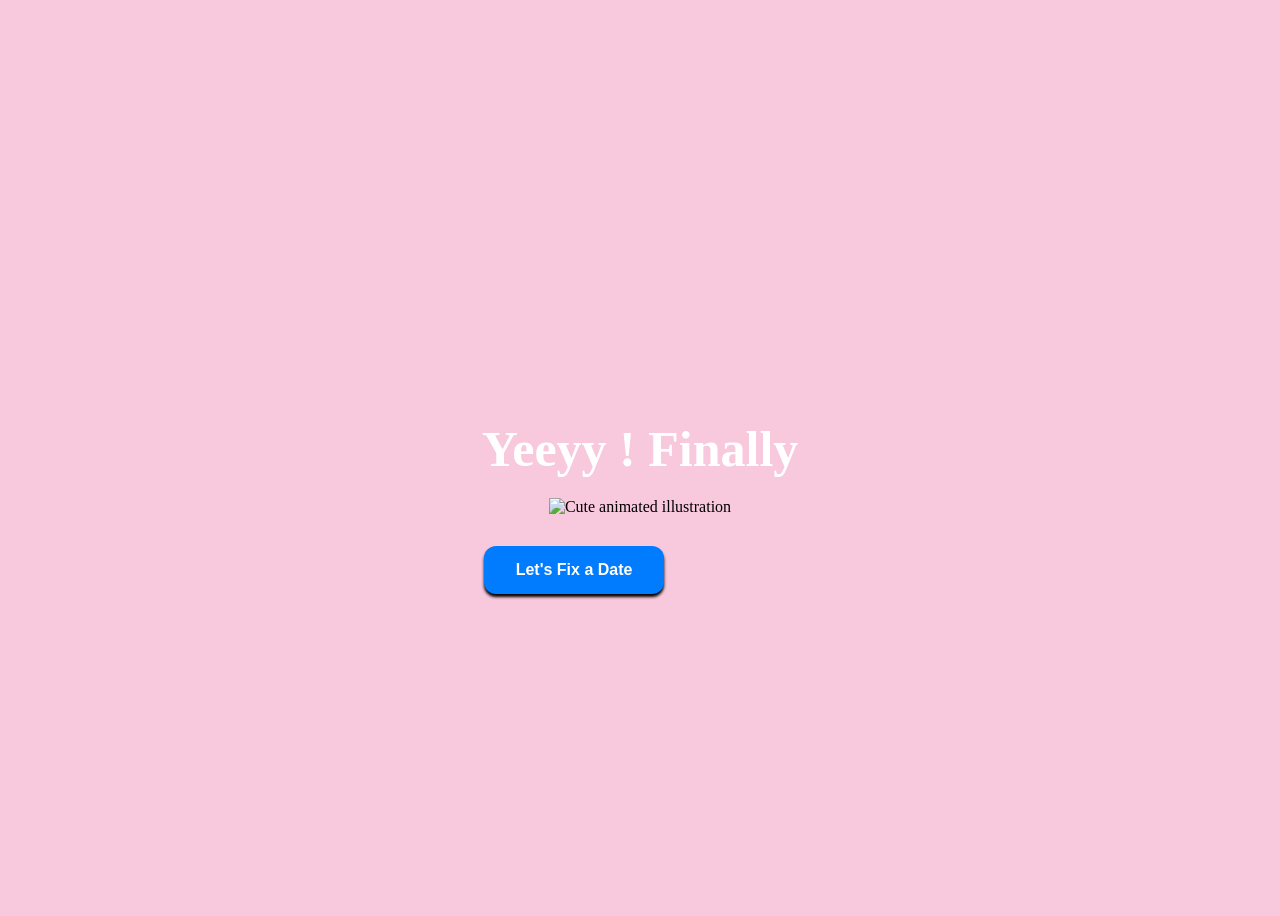
==== yes.html @ 6df94f17 "first commit" ====
<!DOCTYPE html>
<html lang="en">
  <head>
    <link rel="stylesheet" href="styles.css" />
  </head>
  <body>
    <div class="container">
      <div>
        <h1 class="header_text">Yeeyy ! Finally</h1>
      </div>
      <div class="gif_container">
        <img
          src="https://i.postimg.cc/wTDG30TB/yes.gif"
          alt="Cute animated illustration"
        />
      </div>
      <button class="btn" id="yesButton" onclick="reDirect()">
        Let's Fix a Date
      </button>
      <script src="script.js"></script>
    </div>
  </body>
</html>
---- styles.css ----
body {
    display: flex;
    justify-content: center;
    align-items: center;
    height: 100vh;
  
    background: #F8C8DC;
  }
  
  #noButton {
    position: absolute;
    margin-left: 150px;
    transition: 0.5s;
    margin-top: 30px;
  }
  
  #yesButton {
    position: absolute;
    margin-right: 150px;
    margin-top: 30px;
  }
  
  
  
  .header_text {
    font-family: "Nunito";
    font-size: 50px;
    font-weight: bold;
  
    text-align: center;
    margin-top: 20px;
    margin-bottom: 20px;
    color: #ffffff;
  }
  
  .text {
    font-family: "Nunito";
    font-size: 25px;
    font-weight: bold;
    color: white;
    text-align: center;
    margin-top: 20px;
    margin-bottom: 0px;
  }
  
  .buttons {
    display: flex;
    flex-direction: row;
    justify-content: center;
    align-items: center;
    margin-top: 30px;
    margin-left: 20px;
  }


  
  .btn {
    background-color: #017cff;
    color: white;
    font-weight: 600;
    padding: 15px 32px;
    text-align: center;
    display: inline-block;
    font-size: 16px;
    margin: 4px 2px;
    cursor: pointer;
    border: none;
    border-radius: 12px;
    transition: background-color 0.3s ease;
    box-shadow: 0 3px 3px black;
  }
  
  .btn:hover {
    background-color: #ffffff;
    color: #017cff;
  }
  
  .gif_container {
    display: flex;
    justify-content: center;
    align-items: center;
    
  }
  p {
    color: white;
    margin-left: 50%;
  }
  p a {
    color: rgb(255, 255, 255);
    font-size: 20px;
    font-weight: 600;
    opacity: 0.25;
  }
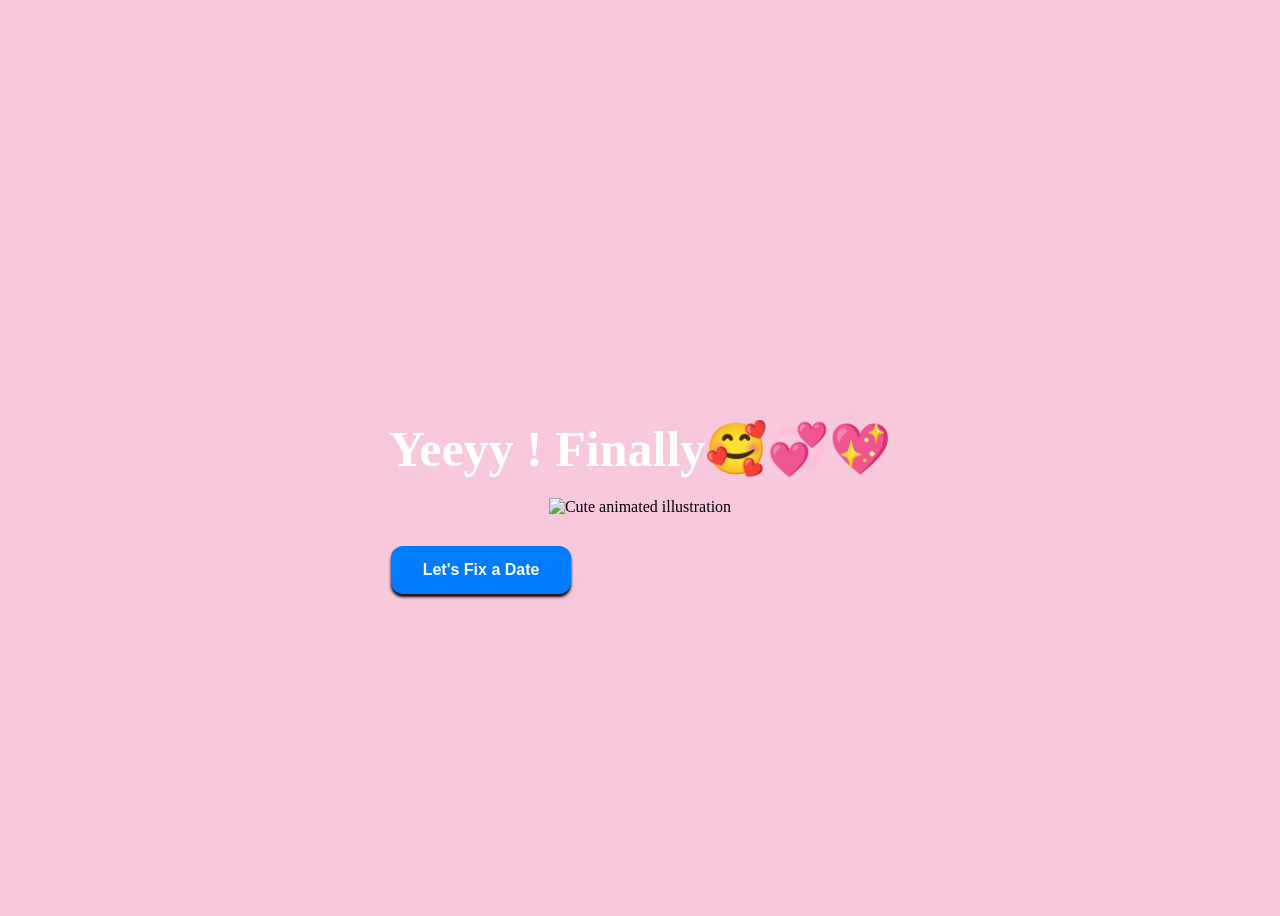
==== commit d7274d50: "done" ====
--- a/yes.html
+++ b/yes.html
@@ -6,7 +6,7 @@
   <body>
     <div class="container">
       <div>
-        <h1 class="header_text">Yeeyy ! Finally</h1>
+        <h1 class="header_text">Yeeyy ! Finally🥰💞💖</h1>
       </div>
       <div class="gif_container">
         <img
